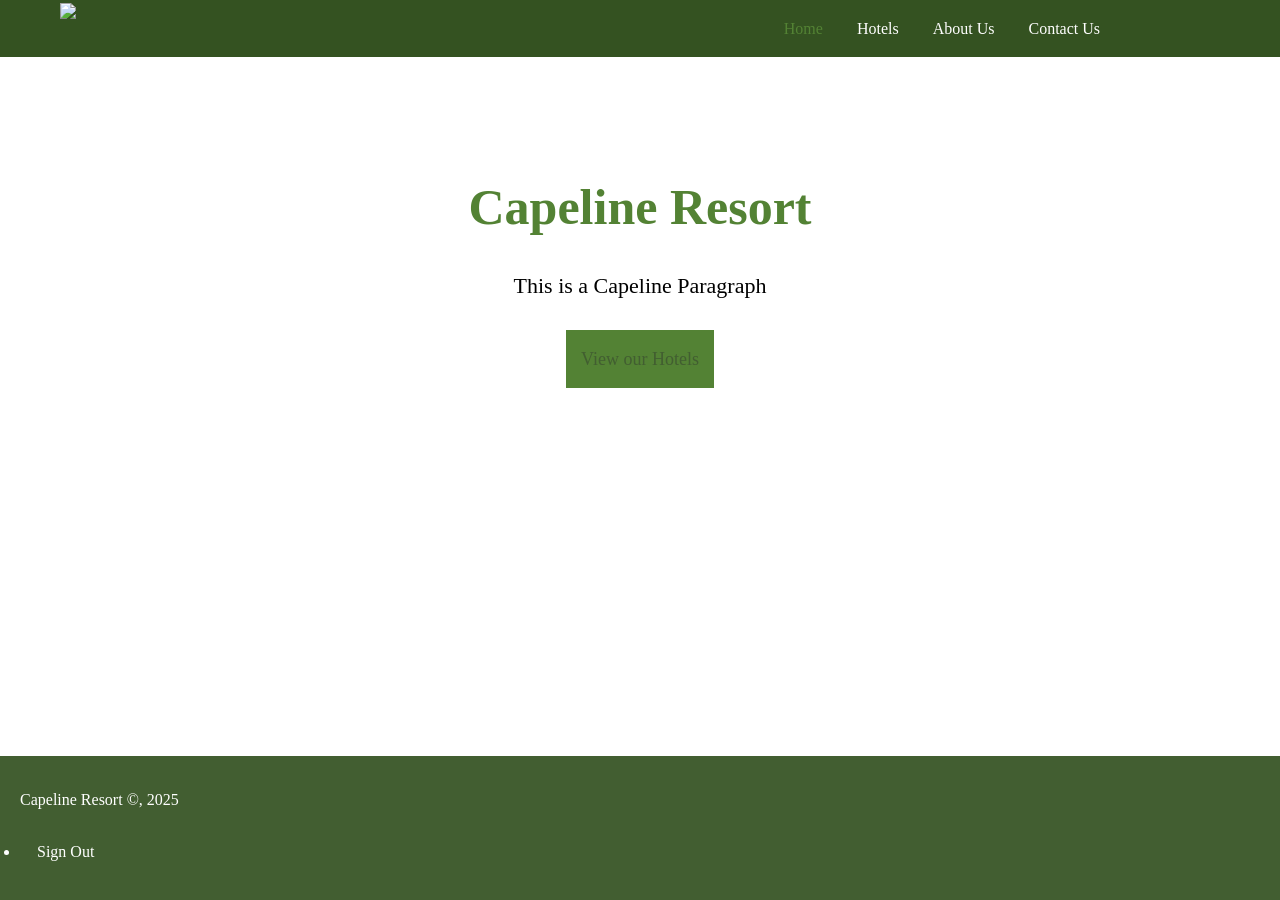
==== index.html @ 242180a8 "index.html" ====
<!doctype html>
<html lang="en">
  <head>
    <title>Capeline Resort</title>
    <link rel="stylesheet" href="style.css"/>
    <script src="https://www.gstatic.com/firebasejs/8.6.5/firebase-app.js"></script>
    <script src="https://www.gstatic.com/firebasejs/8.6.5/firebase-auth.js"></script>

    <script>
      var firebaseConfig = {
        apiKey: "AIzaSyBFzRkzMpJjzVNb_F8QkeK2SvG7PKwqaSs",
        authDomain: "capeline-2025.firebaseapp.com",
        projectId: "capeline-2025",
        storageBucket: "capeline-2025.firebasestorage.app",
        messagingSenderId: "859781491770",
        appId: "1:859781491770:web:d85f35735dd7f464c89903",
      };
      firebase.initializeApp(firebaseConfig);
      function checkAuthState() {
        firebase.auth().onAuthStateChanged(function (user) {
          if (!user) {
            window.location.href = "login.html";
          }
        });
      }
      const signOutBtn = document.getElementById('signOutBtn');

// Replace this variable with your actual authentication check
let isSignedIn = true; 

if (isSignedIn) {
  signOutBtn.classList.remove('hidden');
}

// Optional: Handle the click event to sign out
signOutBtn.addEventListener('click', () => {
  // Add your sign-out logic here (e.g., clearing tokens)
  isSignedIn = false;
  signOutBtn.classList.add('hidden');
});

    </script>
  </head>
  <body onload="checkAuthState()">
    <header>
      <nav id="navibar">
        <div class="container">
          <a href="index.html">
            <img
              src="https://lh3.googleusercontent.com/pw/AP1GczPmHDkunERphMPwdcKYDfyH_wbUxCGzbz5NDt-6GtW1I-z15_pLxZjQ-sASPmvfG9_s--BOFu8GIQKvqU9A1Wu8sihq0dZxEHXR4A6hvCaIwp_qL7V5DUBIV5Ob-sUMMSw0XRsVKccQ6iEsNL06fcg=w182-h186-s-no-gm?authuser=0"
              width="55"
            />
          </a>
          <ul>
            <li><a class="current" href="index.html">Home</a></li>
            <li><a href="https://ssus2y.mimo.run/index.html">Hotels</a></li>
            <li><a href="about.html">About Us</a></li>
            <li><a href="contact.html">Contact Us</a></li>
          </ul>
        </div>
      </nav>
      <div id="showcase">
        <div class="container">
          <div class="showcase-content">
            <h1>Capeline Resort</h1>
            <p class="parasize">This is a Capeline Paragraph</p>
            <a class="btn" href="https://ssus2y.mimo.run/index.html"
              >View our Hotels</a
            >
          </div>
        </div>
      </div>
    </header>
    <footer class="main-footer">
      <p>Capeline Resort &copy;, 2025</p>
      <ul id="sign">
        <li><a href="#" id="signOutBtn" class="hidden">Sign Out</a></li>
      </ul>
    </footer>
  </body>
</html>
---- style.css ----
*{
    margin: 0;
    padding: 0;
    box-sizing: border-box;
}
html,body{
    line-height: 1.7;
}
a{
    color: #333;
    text-decoration: none;
}
h1, h2, h3{
    padding-bottom: 20px;
}
p {
    margin: 10px 0;
}
/* Start Utility Classes */
.container{
    margin: auto;
    max-width: 1200px ;
    overflow: auto;
    padding: 0 20px;
}
.parasize{
    font-size: 22px;
}
.btn {
    display: inline-block;
    font-size: 18px;
    color: #425e31;
    background: #538234;
    padding: 14px 15px;
    border: none;
    cursor: pointer;
}
.btn:hover{
    background:#5c883e;
}

/* End Utility Classes */
#navibar{
    background: #345221;
    color: #fff ;
}
#navibar ul {
    list-style: none;
    float: right;
    padding-right: 103px;
}
#navibar ul li {
    float: left;
}
#navibar ul li a {
    color: #fff;
    display: block;
    padding: 15px 17px;
}
#navibar ul li a:hover {
    color:#66904a;
    background: #425e31;
}
#navibar ul li a.current {
        color:#538234;
}

#showcase .showcase-content{
    color: #000;
    text-align: center;
    padding-top: 120px;
    font-size: 22px;
}
#showcase .showcase-content h1{
    font-size: 50px;
    line-height: 1.2em;
    color: #538234;
}
#showcase .showcase-content p{
    padding-bottom: 15px;
}
.main-footer{
    background: #425e31;
    color: #fff;
    padding: 20px;
    position: fixed;
    bottom: 0;
    width: 100vw;
}
#signOutBtn{
    color: #fff;
    display: block;
    padding: 15px 17px;
}
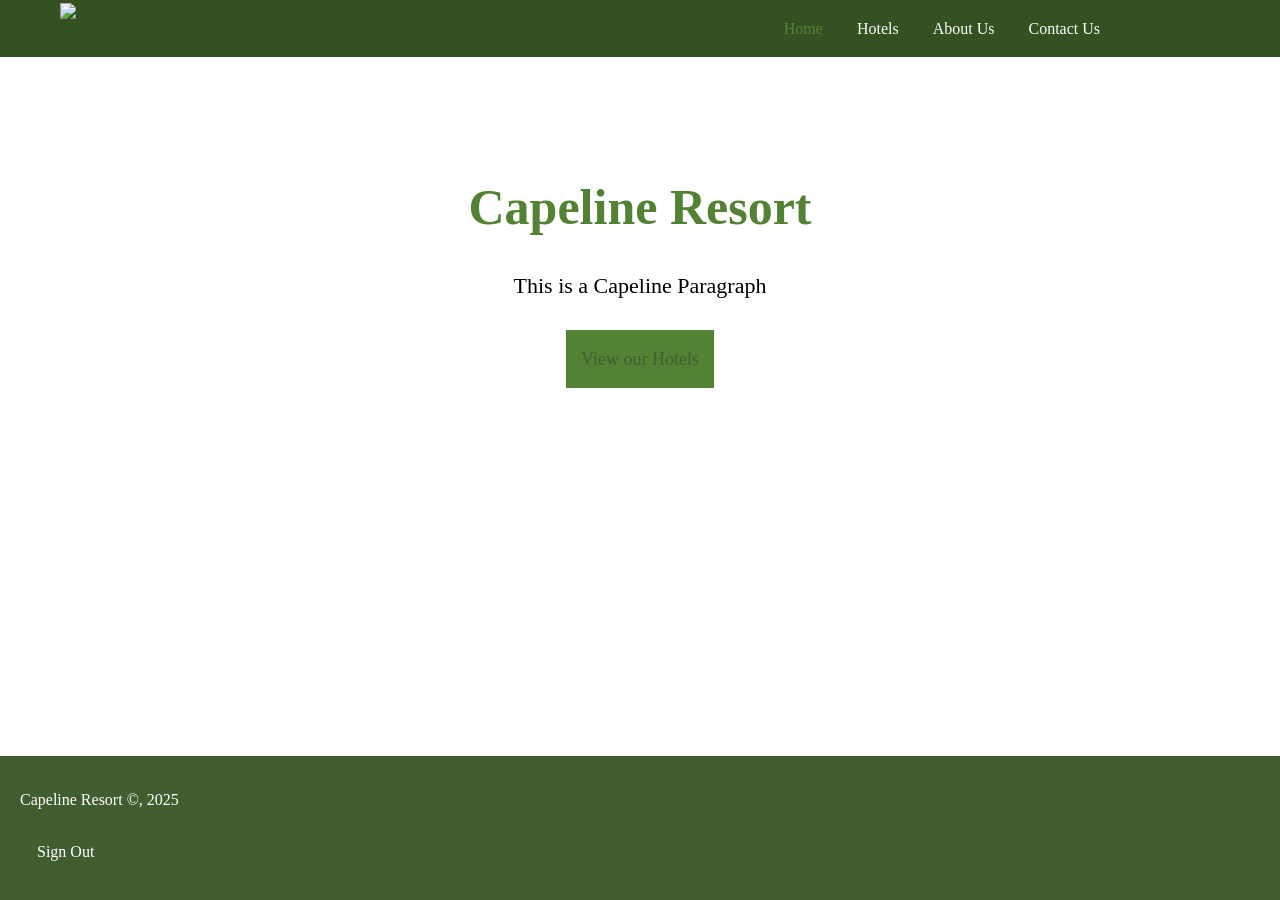
==== commit 0219e1d0: "index.html" ====
--- a/index.html
+++ b/index.html
@@ -74,7 +74,7 @@
     <footer class="main-footer">
       <p>Capeline Resort &copy;, 2025</p>
       <ul id="sign">
-        <li><a href="#" id="signOutBtn" class="hidden">Sign Out</a></li>
+        <li><a href="#" id="signOutBtn" class="current" class="hidden">Sign Out</a></li>
       </ul>
     </footer>
   </body>
--- a/style.css
+++ b/style.css
@@ -92,4 +92,6 @@
     display: block;
     padding: 15px 17px;
 }
-
+#sign{
+    list-style: none;
+}
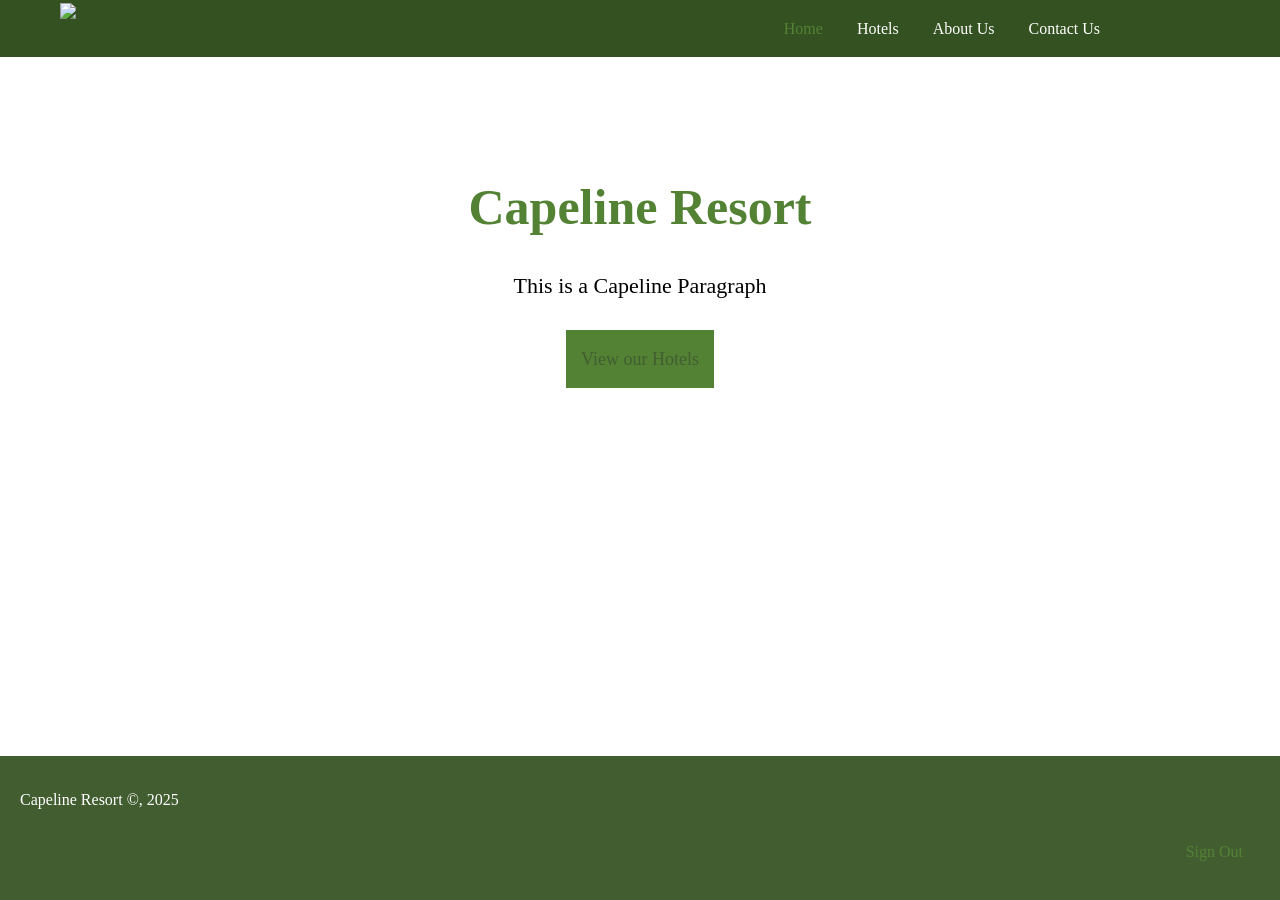
==== commit 0dd48294: "index.html" ====
--- a/index.html
+++ b/index.html
@@ -23,21 +23,33 @@
           }
         });
       }
-      const signOutBtn = document.getElementById('signOutBtn');
+// This function triggers automatically due to your <body onload="..."> tag
+function checkAuthState() {
+  const signOutBtn = document.getElementById('signOutBtn');
+  
+  // Quick safety check: stop if the button isn't found in the HTML
+  if (!signOutBtn) return; 
 
-// Replace this variable with your actual authentication check
-let isSignedIn = true; 
+  // Replace this variable with your actual authentication check logic
+  let isSignedIn = true; 
 
-if (isSignedIn) {
-  signOutBtn.classList.remove('hidden');
+  if (isSignedIn) {
+    signOutBtn.classList.remove('hidden');
+  }
+
+  // Handle the click event safely
+  signOutBtn.addEventListener('click', (e) => {
+    e.preventDefault(); 
+    
+    // Your sign-out logic here (e.g., clearing tokens)
+    isSignedIn = false;
+    signOutBtn.classList.add('hidden');
+    
+    // Optional: Send them to index.html after signing out
+    window.location.href = "index.html"; 
+  });
 }
 
-// Optional: Handle the click event to sign out
-signOutBtn.addEventListener('click', () => {
-  // Add your sign-out logic here (e.g., clearing tokens)
-  isSignedIn = false;
-  signOutBtn.classList.add('hidden');
-});
 
     </script>
   </head>
@@ -74,7 +86,7 @@
     <footer class="main-footer">
       <p>Capeline Resort &copy;, 2025</p>
       <ul id="sign">
-        <li><a href="#" id="signOutBtn" class="current" class="hidden">Sign Out</a></li>
+        <li><a href="#" id="signOutBtn" class="hidden">Sign Out</a></li>
       </ul>
     </footer>
   </body>
--- a/style.css
+++ b/style.css
@@ -88,9 +88,10 @@
     width: 100vw;
 }
 #signOutBtn{
-    color: #fff;
     display: block;
     padding: 15px 17px;
+    color:#538234;
+    float: right;
 }
 #sign{
     list-style: none;
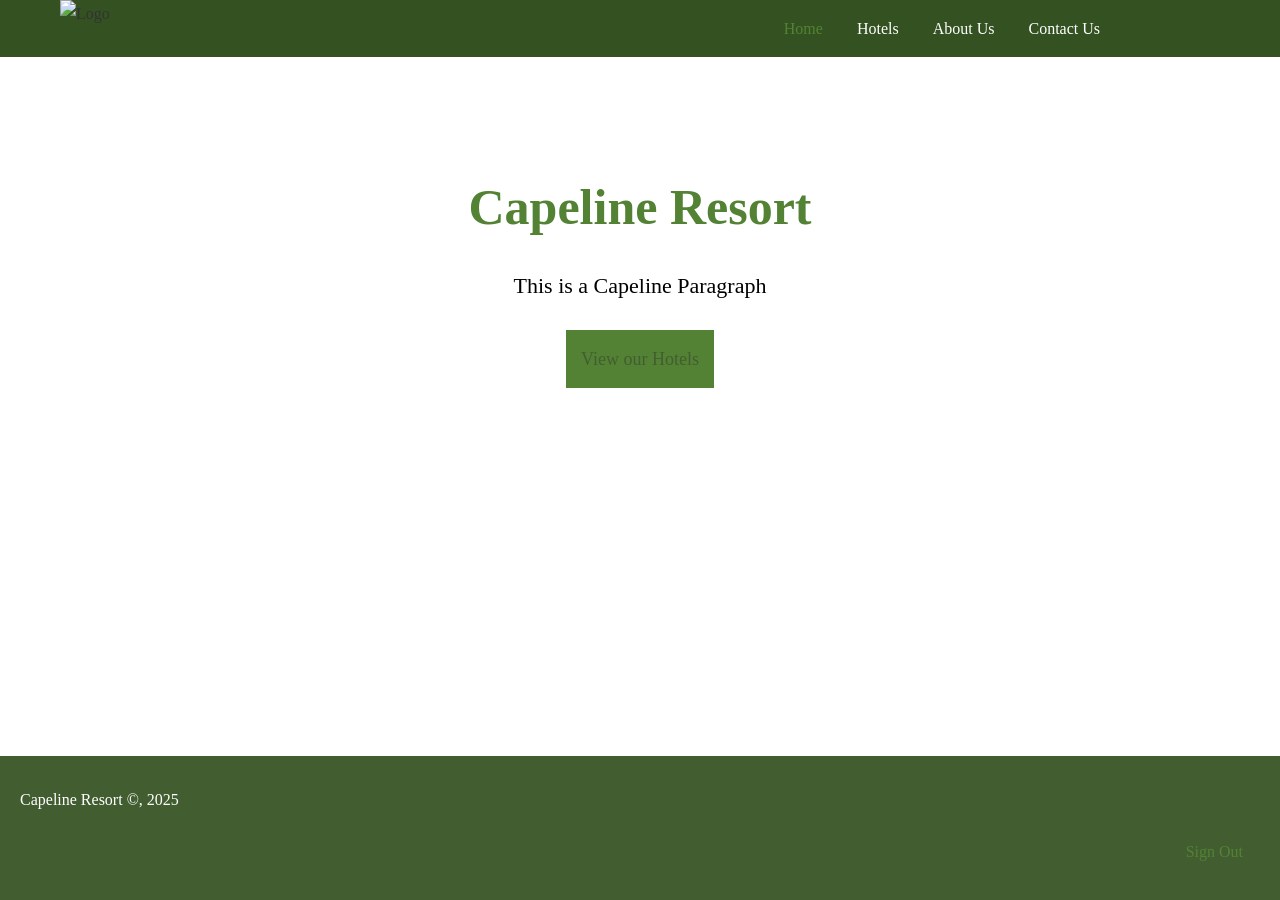
==== commit 27c979ed: "index.html" ====
--- a/index.html
+++ b/index.html
@@ -15,42 +15,41 @@
         messagingSenderId: "859781491770",
         appId: "1:859781491770:web:d85f35735dd7f464c89903",
       };
+      
+      // Initialize Firebase
       firebase.initializeApp(firebaseConfig);
+
+      // This single function handles both the redirect logic and the Sign Out button visibility
       function checkAuthState() {
         firebase.auth().onAuthStateChanged(function (user) {
+          const signOutBtn = document.getElementById('signOutBtn');
+
           if (!user) {
+            // 1. If user is NOT signed in, force redirect to login screen
             window.location.href = "login.html";
+          } else {
+            // 2. If user IS signed in, show the Sign Out button
+            if (signOutBtn) {
+              signOutBtn.classList.remove('hidden');
+            }
           }
         });
+
+        // 3. Set up the click action for the Sign Out button safely
+        const signOutBtn = document.getElementById('signOutBtn');
+        if (signOutBtn) {
+          signOutBtn.addEventListener('click', function (e) {
+            e.preventDefault(); 
+            
+            // This securely ends the user session in Firebase
+            firebase.auth().signOut().then(function() {
+              window.location.href = "login.html"; 
+            }).catch(function(error) {
+              alert("Error signing out: " + error.message);
+            });
+          });
+        }
       }
-// This function triggers automatically due to your <body onload="..."> tag
-function checkAuthState() {
-  const signOutBtn = document.getElementById('signOutBtn');
-  
-  // Quick safety check: stop if the button isn't found in the HTML
-  if (!signOutBtn) return; 
-
-  // Replace this variable with your actual authentication check logic
-  let isSignedIn = true; 
-
-  if (isSignedIn) {
-    signOutBtn.classList.remove('hidden');
-  }
-
-  // Handle the click event safely
-  signOutBtn.addEventListener('click', (e) => {
-    e.preventDefault(); 
-    
-    // Your sign-out logic here (e.g., clearing tokens)
-    isSignedIn = false;
-    signOutBtn.classList.add('hidden');
-    
-    // Optional: Send them to index.html after signing out
-    window.location.href = "index.html"; 
-  });
-}
-
-
     </script>
   </head>
   <body onload="checkAuthState()">
@@ -61,6 +60,7 @@
             <img
               src="https://lh3.googleusercontent.com/pw/AP1GczPmHDkunERphMPwdcKYDfyH_wbUxCGzbz5NDt-6GtW1I-z15_pLxZjQ-sASPmvfG9_s--BOFu8GIQKvqU9A1Wu8sihq0dZxEHXR4A6hvCaIwp_qL7V5DUBIV5Ob-sUMMSw0XRsVKccQ6iEsNL06fcg=w182-h186-s-no-gm?authuser=0"
               width="55"
+              alt="Logo"
             />
           </a>
           <ul>
